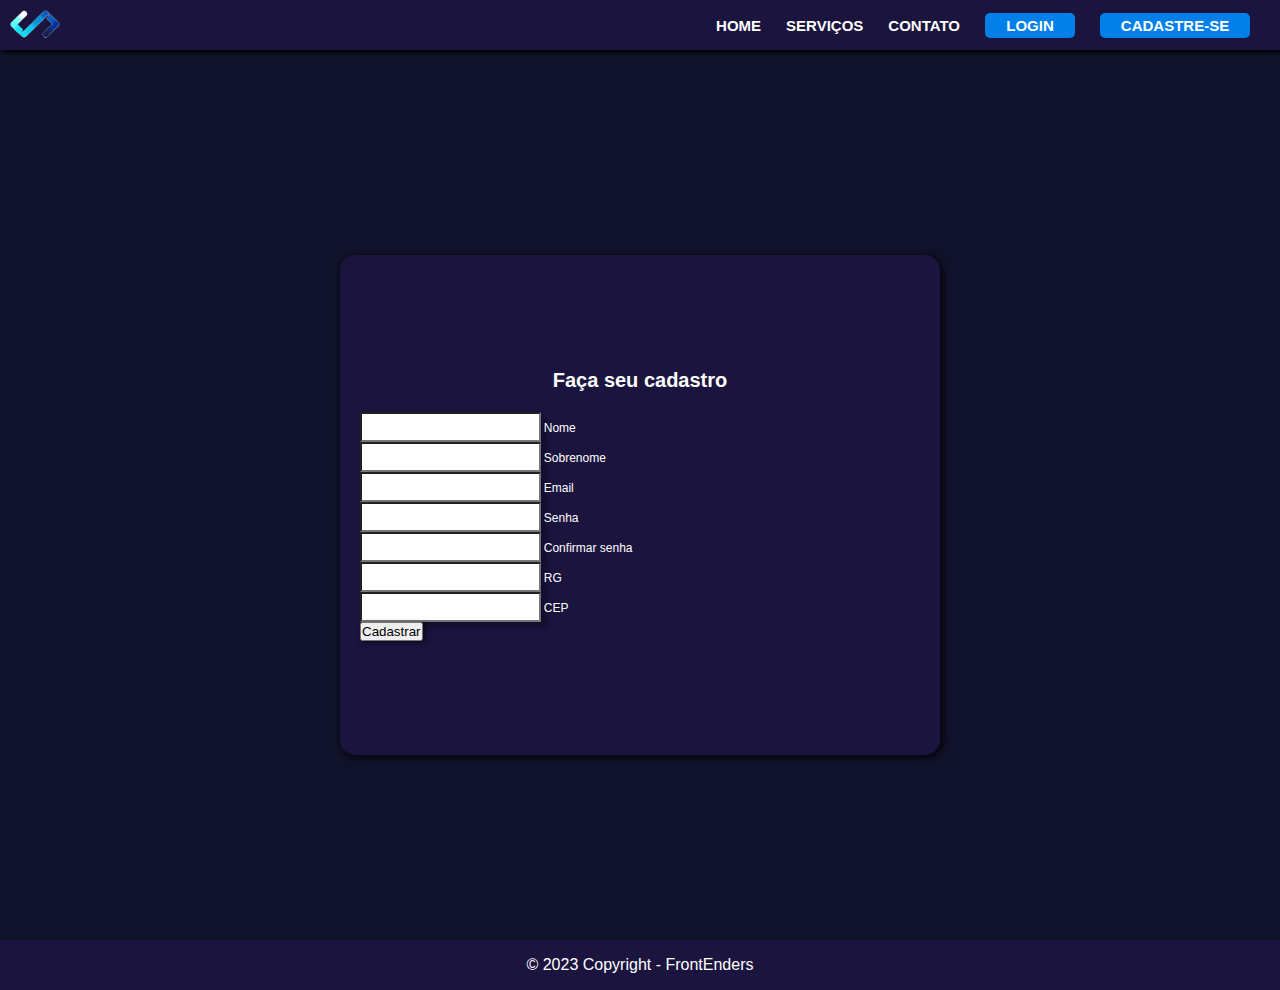
==== pages/cadastro.html @ 7db4efba "commit init" ====
<!DOCTYPE html>
<html lang="pt-BR">
    <head>
        <meta charset="UTF-8">
        <meta http-equiv="X-UA-Compatible" content="IE=edge">
        <meta name="viewport" content="width=device-width, initial-scale=1.0">
        <!-- Bootstrap CSS -->
        <link href="https://cdn.jsdelivr.net/npm/bootstrap@5.3.0-alpha1/dist/css/bootstrap.min.css" rel="stylesheet" integrity="sha384-GLhlTQ8iRABdZLl6O3oVMWSktQOp6b7In1Zl3/Jr59b6EGGoI1aFkw7cmDA6j6gD" crossorigin="anonymous">
        <!-- Link Root CSS - Navbar e Footer -->
        <link rel="stylesheet" href="../assets/css/root.css">
        <!-- Link CSS - Cadastro -->
        <link rel="stylesheet" href="../assets/css/cadastro.css">
        <link rel="icon" href="../assets/img/logo_icon.png">
        <script src="https://code.jquery.com/jquery-3.6.3.min.js" integrity="sha256-pvPw+upLPUjgMXY0G+8O0xUf+/Im1MZjXxxgOcBQBXU=" crossorigin="anonymous"></script>
        <title>Cadastro</title>
    </head>
    <body>
        <div class="navbar">
            <div id="logo"><img src="../assets/img/logo.png"></div>
            <div class="menuToggle">
              <div class="containerToggle">
                <div id="barra1"></div>
                <div id="barra2"></div>
                <div id="barra3"></div>
              </div>
              <nav>
        
                  <ul>
                      <li class="menuhamb"><a href="../index.html">HOME</a></li>
                      <li class="menuhamb"><a href="./servico.html">SERVIÇOS</a></li>
                      <li class="menuhamb"><a href="./contato.html">CONTATO</a></li>
                      <div class="btn menuhamb" id="btn1">
                          <li ><a href="./login.html">LOGIN</a></li>
                      </div>
                      <div class="btn menuhamb" id="btn2">
                          <li ><a href="./cadastro.html">CADASTRE-SE</a></li>
                      </div>
                  </ul>
              </nav>
            </div>
        </div>
        <main>
            <div class="container">
                <div class="formulario">
                    <form>
                        <!-- Title Form -->
                        <h1>Faça seu cadastro</h1>
                        <!-- 2 column grid layout with text inputs for the first and last names -->
                        <div class="row mb-4">
                            <div class="col">
                                <div class="form-outline">
                                    <input type="text" id="form6Example1" class="form-control" />
                                    <label class="form-label" for="form6Example1">Nome</label>
                                </div>
                            </div>
                            <div class="col">
                                <div class="form-outline">
                                    <input type="text" id="form6Example2" class="form-control" />
                                    <label class="form-label" for="form6Example2">Sobrenome</label>
                                </div>
                            </div>
                        </div>
                    
                        <!-- Email input -->
                        <div class="form-outline mb-4">
                            <input type="email" id="form6Example3" class="form-control" />
                            <label class="form-label" for="form6Example3">Email</label>
                        </div>
                    
                        <!-- Password input -->
                        <div class="form-outline mb-4">
                            <input type="password" id="form6Example4" class="form-control" />
                            <label class="form-label" for="form6Example4">Senha</label>
                        </div>
                    
                        <!-- Confirm Password input -->
                        <div class="form-outline mb-4">
                            <input type="password" id="form6Example5" class="form-control" />
                            <label class="form-label" for="form6Example5">Confirmar senha</label>
                        </div>

                        <!-- RG e CEP input -->
                        <div class="row mb-4">
                            <div class="col">
                                <div class="form-outline">
                                    <input type="number" id="form6Example1" class="form-control" />
                                    <label class="form-label" for="form6Example1">RG</label>
                                </div>
                            </div>
                            <div class="col">
                                <div class="form-outline">
                                    <input type="text" id="form6Example2" class="form-control cep" />
                                    <label class="form-label" for="form6Example2">CEP</label>
                                </div>
                            </div>
                        </div>

                        <!-- State, City and Neighborhood input -->
                        <div class="row mb-4">
                            <div class="col">
                                <div class="form-outline complemento">
                                <input type="text" id="form6Example1" class="form-control estado"  />
                                <label class="form-label" for="form6Example1">Estado</label>
                                </div>
                            </div>
                            <div class="col">
                                <div class="form-outline complemento">
                                    <input type="text" id="form6Example2" class="form-control cidade" />
                                    <label class="form-label" for="form6Example2">Cidade</label>
                                </div>
                            </div>
                            <div class="col">
                                <div class="form-outline complemento">
                                    <input type="text" id="form6Example1" class="form-control bairro" />
                                    <label class="form-label" for="form6Example1">Bairro</label>
                                </div>
                            </div>
                        </div>

                        <!-- Street, Number and Complement input -->
                        <div class="row mb-4">
                            <div class="col">
                                <div class="form-outline complemento">
                                    <input type="text" id="form6Example2" class="form-control rua" />
                                    <label class="form-label" for="form6Example2">Rua</label>
                                </div>
                            </div>
                            <div class="col">
                                <div class="form-outline complemento">
                                    <input type="text" id="form6Example1" class="form-control numero" />
                                   <label class="form-label" for="form6Example1">Número</label>
                                </div>
                            </div>
                            <div class="col">
                                <div class="form-outline complemento">
                                    <input type="text" id="form6Example2" class="form-control complemento" />
                                    <label class="form-label" for="form6Example2">Complemento</label>
                                </div>
                            </div>
                        </div>
                    
                        <!-- Register button -->
                        <button type="submit" id="botao" class="btn btn-primary btn-block mb-4">Cadastrar</button>
                    </form>
                </div>
            </div>
        </main>

        <!-- Footer -->
        <footer>
            <div class="rodape">
                <span>© 2023 Copyright - FrontEnders</span>
            </div>
        </footer>

        <!-- Bootstrap JS -->
        <script src="https://cdn.jsdelivr.net/npm/bootstrap@5.3.0-alpha1/dist/js/bootstrap.bundle.min.js" integrity="sha384-w76AqPfDkMBDXo30jS1Sgez6pr3x5MlQ1ZAGC+nuZB+EYdgRZgiwxhTBTkF7CXvN" crossorigin="anonymous"></script>
        <script src="../assets/js/cadastro.js"></script>
        <script src="../assets/js/home.js"></script>
    </body>
</html>
---- assets/css/root.css ----
*{
    padding: 0;
    margin: 0;
    box-sizing: border-box;
    font-family: 'Roboto', sans-serif;
    list-style: none;
}
a{
    text-decoration: none;
    color: inherit;
}
a:hover{
    text-shadow: 2px 2px 10px rgb(103, 119, 222);
}
html{
    font-size: 62.5%;
}
img{
    width: 100%;
}
body{
    width: 100%;
    height: 100%;
    display: flex;
    flex-direction: column;
    background: #10132B;
}
.container{
    margin-top: 50px;
    margin-bottom: 30px;

}

.navbar{
    width: 100%;
    height: 50px;
    background: #1A143E;
    box-shadow: 2px 2px 5px black;
    display: flex;
    justify-content: end;
    align-items: center !important;
}

#logo{
    position: absolute;
    left: 0;
    margin-left: 5px;

    display: flex;
    align-items: center;


    width: 60px;
}
.navbar ul{
    display: flex;
    justify-content: end;
    align-items: center;
    margin-right: 30px;
    width: 300px;
}

.navbar li{
    list-style: none;
    color: inherit;
    margin-left: 25px;
    font-size: 1.5rem;
}

.navbar li a{
    color: #fff;
    text-decoration: none;
    font-weight: bold;
}

main{
    width: 100%;
    height: 80%;
}

.rodape {
    
    display: flex;
    justify-content: center;
    align-items: center;
    width: 100%;
    height: 50px;
    font-size: 1.6rem;
    color: #fff;
    background: #1A143E;

    box-shadow: 2px 2px 5px black;
}

.btn a{
    display: flex;
    justify-content: center;
    align-items: center;
    background: #027FE9;
}

#btn1 a {
    width: 90px;
    height: 25px;
    border-radius: 5px;
}

#btn2 a{
    width: 150px;
    height: 25px;
    border-radius: 5px;
}

::-webkit-scrollbar {
    width: 10px;
    background-color: #1A143E;
}
  
::-webkit-scrollbar-thumb {
    background: #b39aa1;
    border-radius: 15px;
  }
  @media (max-width: 715px) {
    
    nav{
        display: none;
    }
    .containerToggle{
        
        margin-right: 15px;
    
        cursor: pointer;
    
        display: flex;
        flex-direction: column;
        justify-content: center;
    
    
        width: 27px;
        height: 40px;
    }
    #barra1, #barra2, #barra3{
        width: 100%;
        height: 3px;
        margin-top: 4px;
        background: white;
    
    }

    .menuToggle.on{
        position: absolute;
        right: 1px;
        top: 3px;

        width: 300px;
        height: 200px;
        

        z-index: 10;
        background: #1A143E;

        border-radius: 10px;
        box-shadow: 2px 2px 5px black;


        display: flex;
        flex-direction: column;
        justify-content: center;
        align-items: center;
    }
    .menuToggle.on nav {
        display: block;
      }
      .menuToggle.on nav li{
        display: flex;
        justify-content: center;
      }
      .menuToggle.on nav ul {
        text-align: center;
        display: block;
      }
      .menuToggle.on nav ul .menuhamb {
        transition-duration: 0.5s;
        font-size: 1.2em;
        line-height: 3rem;
      }
      .menuToggle.on .btn a{
        background: none;
        font-size: 1.2rem;
    }
}
---- assets/css/cadastro.css ----
.container {
    min-height: 90vh;
    display: flex;
    justify-content: center;
    align-items: center;
}

/* Estilizando card do formulário */
.formulario {
    width: 600px;
    min-height: 500px;
    border-radius: 15px;
    padding: 20px;
    background: #1A143E;
    display: flex;
    justify-content: center;
    align-items: center;
    box-shadow: 2px 2px 10px black;
}

/* Ocupando o formulário 100% em relação a div pai */
.formulario form {
    width: 100%;
}

/* Alterando cor e centralizando o titulo do formulário */
.formulario form > h1 {
    color: #fff;
    margin-bottom: 20px;
    text-align: center;
}

/* Alterando tam da fonte e a cor do label */
.form-label {
    color: #fff;
    font-size: 1.2rem;
}

/* Alterando tamanho do input e sombra */
.form-control {
    height: 30px;
    box-shadow: 5px 5px 5px #00000049;  
}

/* Display none, passará a ser block via JS */
.complemento {
    display: none;
}

#botao {
    box-shadow: 2px 2px 5px #0000008e;
}
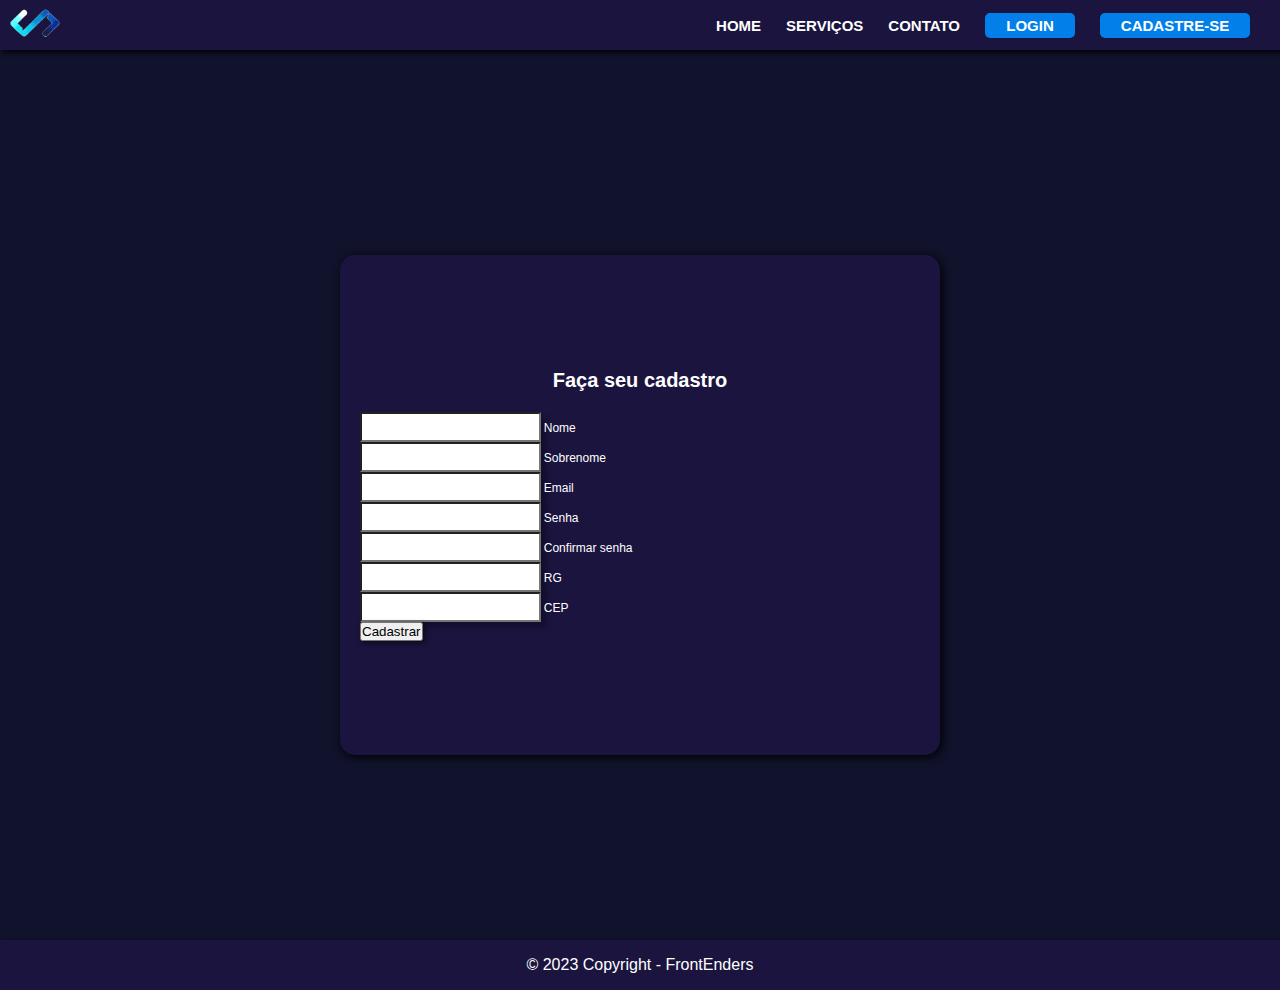
==== commit 8bb2f79c: "add link no logo da navbar para a pag home" ====
--- a/pages/cadastro.html
+++ b/pages/cadastro.html
@@ -16,7 +16,7 @@
     </head>
     <body>
         <div class="navbar">
-            <div id="logo"><img src="../assets/img/logo.png"></div>
+            <div id="logo"><a href="../index.html"><img src="../assets/img/logo.png"></a></div>
             <div class="menuToggle">
               <div class="containerToggle">
                 <div id="barra1"></div>
